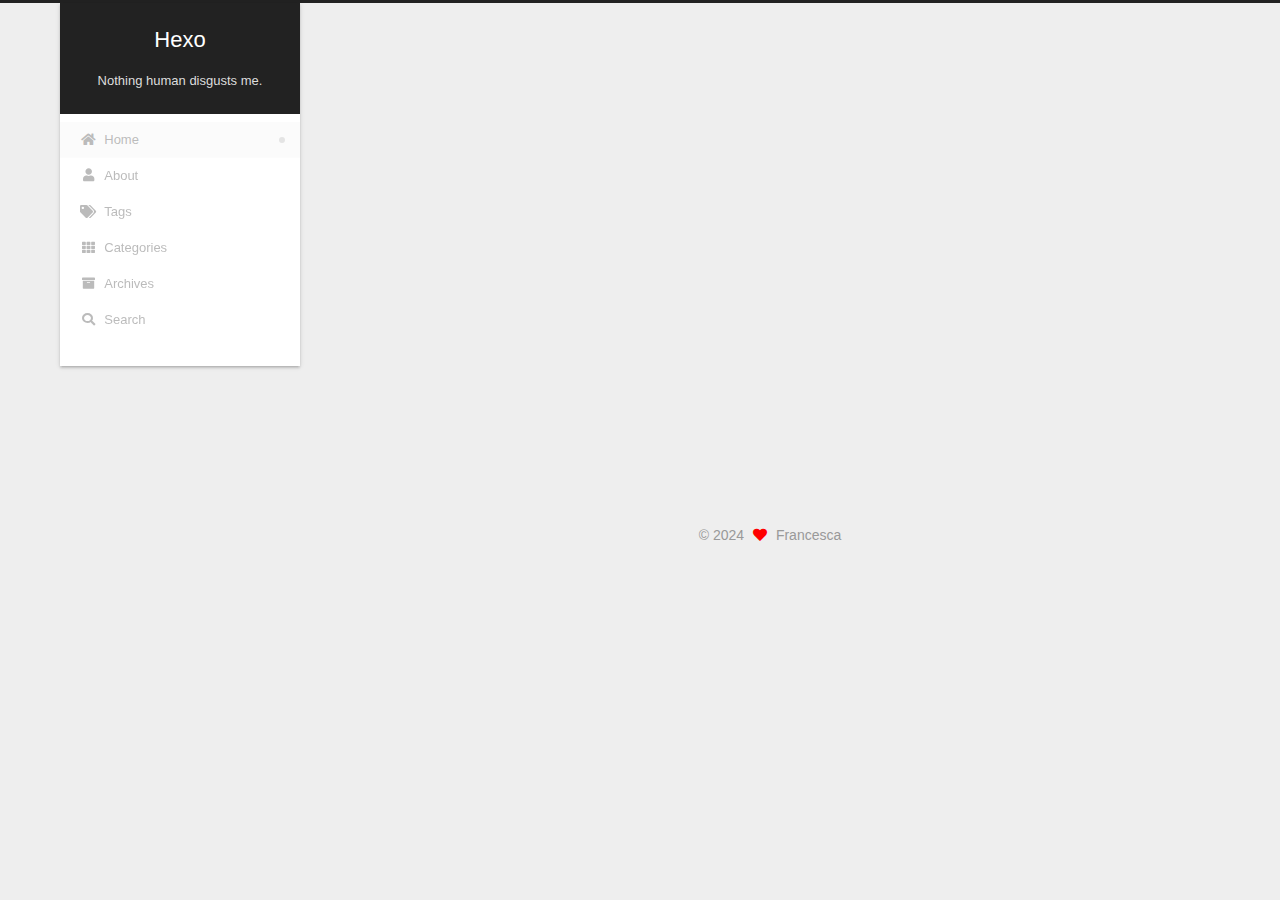
==== index.html @ a7787190 "Site updated: 2024-04-11 13:01:55" ====
<!DOCTYPE html>
<html lang="en">
<head>
  <meta charset="UTF-8">
<meta name="viewport" content="width=device-width, initial-scale=1, maximum-scale=2">
<meta name="theme-color" content="#222">
<meta name="generator" content="Hexo 7.1.1">
  <link rel="apple-touch-icon" sizes="180x180" href="/images/apple-touch-icon-next.png">
  <link rel="icon" type="image/png" sizes="32x32" href="/images/favicon-32x32-next.png">
  <link rel="icon" type="image/png" sizes="16x16" href="/images/favicon-16x16-next.png">
  <link rel="mask-icon" href="/images/logo.svg" color="#222">

<link rel="stylesheet" href="/css/main.css">


<link rel="stylesheet" href="/lib/font-awesome/css/all.min.css">

<script id="hexo-configurations">
    var NexT = window.NexT || {};
    var CONFIG = {"hostname":"example.com","root":"/","scheme":"Gemini","version":"7.8.0","exturl":false,"sidebar":{"position":"left","display":"post","padding":18,"offset":12,"onmobile":false},"copycode":{"enable":false,"show_result":false,"style":null},"back2top":{"enable":true,"sidebar":false,"scrollpercent":false},"bookmark":{"enable":false,"color":"#222","save":"auto"},"fancybox":false,"mediumzoom":false,"lazyload":false,"pangu":false,"comments":{"style":"tabs","active":null,"storage":true,"lazyload":false,"nav":null},"algolia":{"hits":{"per_page":10},"labels":{"input_placeholder":"Search for Posts","hits_empty":"We didn't find any results for the search: ${query}","hits_stats":"${hits} results found in ${time} ms"}},"localsearch":{"enable":true,"trigger":"auto","top_n_per_article":1,"unescape":false,"preload":false},"motion":{"enable":true,"async":false,"transition":{"post_block":"fadeIn","post_header":"slideDownIn","post_body":"slideDownIn","coll_header":"slideLeftIn","sidebar":"slideUpIn"}},"path":"search.xml"};
  </script>

  <meta property="og:type" content="website">
<meta property="og:title" content="Hexo">
<meta property="og:url" content="http://example.com/index.html">
<meta property="og:site_name" content="Hexo">
<meta property="og:locale" content="en_US">
<meta property="article:author" content="Francesca">
<meta name="twitter:card" content="summary">

<link rel="canonical" href="http://example.com/">


<script id="page-configurations">
  // https://hexo.io/docs/variables.html
  CONFIG.page = {
    sidebar: "",
    isHome : true,
    isPost : false,
    lang   : 'en'
  };
</script>

  <title>Hexo</title>
  






  <noscript>
  <style>
  .use-motion .brand,
  .use-motion .menu-item,
  .sidebar-inner,
  .use-motion .post-block,
  .use-motion .pagination,
  .use-motion .comments,
  .use-motion .post-header,
  .use-motion .post-body,
  .use-motion .collection-header { opacity: initial; }

  .use-motion .site-title,
  .use-motion .site-subtitle {
    opacity: initial;
    top: initial;
  }

  .use-motion .logo-line-before i { left: initial; }
  .use-motion .logo-line-after i { right: initial; }
  </style>
</noscript>

</head>

<body itemscope itemtype="http://schema.org/WebPage">
  <div class="container use-motion">
    <div class="headband"></div>

    <header class="header" itemscope itemtype="http://schema.org/WPHeader">
      <div class="header-inner"><div class="site-brand-container">
  <div class="site-nav-toggle">
    <div class="toggle" aria-label="Toggle navigation bar">
      <span class="toggle-line toggle-line-first"></span>
      <span class="toggle-line toggle-line-middle"></span>
      <span class="toggle-line toggle-line-last"></span>
    </div>
  </div>

  <div class="site-meta">

    <a href="/" class="brand" rel="start">
      <span class="logo-line-before"><i></i></span>
      <h1 class="site-title">Hexo</h1>
      <span class="logo-line-after"><i></i></span>
    </a>
      <p class="site-subtitle" itemprop="description">Nothing human disgusts me.</p>
  </div>

  <div class="site-nav-right">
    <div class="toggle popup-trigger">
        <i class="fa fa-search fa-fw fa-lg"></i>
    </div>
  </div>
</div>




<nav class="site-nav">
  <ul id="menu" class="main-menu menu">
        <li class="menu-item menu-item-home">

    <a href="/" rel="section"><i class="fa fa-home fa-fw"></i>Home</a>

  </li>
        <li class="menu-item menu-item-about">

    <a href="/about/" rel="section"><i class="fa fa-user fa-fw"></i>About</a>

  </li>
        <li class="menu-item menu-item-tags">

    <a href="/tags/" rel="section"><i class="fa fa-tags fa-fw"></i>Tags</a>

  </li>
        <li class="menu-item menu-item-categories">

    <a href="/categories/" rel="section"><i class="fa fa-th fa-fw"></i>Categories</a>

  </li>
        <li class="menu-item menu-item-archives">

    <a href="/archives/" rel="section"><i class="fa fa-archive fa-fw"></i>Archives</a>

  </li>
      <li class="menu-item menu-item-search">
        <a role="button" class="popup-trigger"><i class="fa fa-search fa-fw"></i>Search
        </a>
      </li>
  </ul>
</nav>



  <div class="search-pop-overlay">
    <div class="popup search-popup">
        <div class="search-header">
  <span class="search-icon">
    <i class="fa fa-search"></i>
  </span>
  <div class="search-input-container">
    <input autocomplete="off" autocapitalize="off"
           placeholder="Searching..." spellcheck="false"
           type="search" class="search-input">
  </div>
  <span class="popup-btn-close">
    <i class="fa fa-times-circle"></i>
  </span>
</div>
<div id="search-result">
  <div id="no-result">
    <i class="fa fa-spinner fa-pulse fa-5x fa-fw"></i>
  </div>
</div>

    </div>
  </div>

</div>
    </header>

    
  <div class="back-to-top">
    <i class="fa fa-arrow-up"></i>
    <span>0%</span>
  </div>


    <main class="main">
      <div class="main-inner">
        <div class="content-wrap">
          

          <div class="content index posts-expand">
            
      
  
  
  <article itemscope itemtype="http://schema.org/Article" class="post-block" lang="en">
    <link itemprop="mainEntityOfPage" href="http://example.com/2024/04/11/Hello-World/">

    <span hidden itemprop="author" itemscope itemtype="http://schema.org/Person">
      <meta itemprop="image" content="/images/avatar.gif">
      <meta itemprop="name" content="Francesca">
      <meta itemprop="description" content="">
    </span>

    <span hidden itemprop="publisher" itemscope itemtype="http://schema.org/Organization">
      <meta itemprop="name" content="Hexo">
    </span>
      <header class="post-header">
        <h2 class="post-title" itemprop="name headline">
          
            <a href="/2024/04/11/Hello-World/" class="post-title-link" itemprop="url">Hello World</a>
        </h2>

        <div class="post-meta">
            <span class="post-meta-item">
              <span class="post-meta-item-icon">
                <i class="far fa-calendar"></i>
              </span>
              <span class="post-meta-item-text">Posted on</span>

              <time title="Created: 2024-04-11 12:08:26" itemprop="dateCreated datePublished" datetime="2024-04-11T12:08:26+08:00">2024-04-11</time>
            </span>

          

        </div>
      </header>

    
    
    
    <div class="post-body" itemprop="articleBody">

      
          <p>This is my first blog.</p>

      
    </div>

    
    
    
      <footer class="post-footer">
        <div class="post-eof"></div>
      </footer>
  </article>
  
  
  


  



          </div>
          

<script>
  window.addEventListener('tabs:register', () => {
    let { activeClass } = CONFIG.comments;
    if (CONFIG.comments.storage) {
      activeClass = localStorage.getItem('comments_active') || activeClass;
    }
    if (activeClass) {
      let activeTab = document.querySelector(`a[href="#comment-${activeClass}"]`);
      if (activeTab) {
        activeTab.click();
      }
    }
  });
  if (CONFIG.comments.storage) {
    window.addEventListener('tabs:click', event => {
      if (!event.target.matches('.tabs-comment .tab-content .tab-pane')) return;
      let commentClass = event.target.classList[1];
      localStorage.setItem('comments_active', commentClass);
    });
  }
</script>

        </div>
          
  
  <div class="toggle sidebar-toggle">
    <span class="toggle-line toggle-line-first"></span>
    <span class="toggle-line toggle-line-middle"></span>
    <span class="toggle-line toggle-line-last"></span>
  </div>

  <aside class="sidebar">
    <div class="sidebar-inner">

      <ul class="sidebar-nav motion-element">
        <li class="sidebar-nav-toc">
          Table of Contents
        </li>
        <li class="sidebar-nav-overview">
          Overview
        </li>
      </ul>

      <!--noindex-->
      <div class="post-toc-wrap sidebar-panel">
      </div>
      <!--/noindex-->

      <div class="site-overview-wrap sidebar-panel">
        <div class="site-author motion-element" itemprop="author" itemscope itemtype="http://schema.org/Person">
  <p class="site-author-name" itemprop="name">Francesca</p>
  <div class="site-description" itemprop="description"></div>
</div>
<div class="site-state-wrap motion-element">
  <nav class="site-state">
      <div class="site-state-item site-state-posts">
          <a href="/archives/">
        
          <span class="site-state-item-count">1</span>
          <span class="site-state-item-name">posts</span>
        </a>
      </div>
  </nav>
</div>



      </div>

    </div>
  </aside>
  <div id="sidebar-dimmer"></div>


      </div>
    </main>

    <footer class="footer">
      <div class="footer-inner">
        

        

<div class="copyright">
  
  &copy; 
  <span itemprop="copyrightYear">2024</span>
  <span class="with-love">
    <i class="fa fa-heart"></i>
  </span>
  <span class="author" itemprop="copyrightHolder">Francesca</span>
</div>

        
<div class="busuanzi-count">
  <script async src="https://busuanzi.ibruce.info/busuanzi/2.3/busuanzi.pure.mini.js"></script>
</div>








      </div>
    </footer>
  </div>

  
  <script src="/lib/anime.min.js"></script>
  <script src="/lib/velocity/velocity.min.js"></script>
  <script src="/lib/velocity/velocity.ui.min.js"></script>

<script src="/js/utils.js"></script>

<script src="/js/motion.js"></script>


<script src="/js/schemes/pisces.js"></script>


<script src="/js/next-boot.js"></script>




  




  
<script src="/js/local-search.js"></script>













  

  

</body>
</html>
---- css/main.css ----
:root {
  --body-bg-color: #eee;
  --content-bg-color: #fff;
  --card-bg-color: #f5f5f5;
  --text-color: #555;
  --blockquote-color: #666;
  --link-color: #555;
  --link-hover-color: #222;
  --brand-color: #fff;
  --brand-hover-color: #fff;
  --table-row-odd-bg-color: #f9f9f9;
  --table-row-hover-bg-color: #f5f5f5;
  --menu-item-bg-color: #f5f5f5;
  --btn-default-bg: #fff;
  --btn-default-color: #555;
  --btn-default-border-color: #555;
  --btn-default-hover-bg: #222;
  --btn-default-hover-color: #fff;
  --btn-default-hover-border-color: #222;
}
html {
  line-height: 1.15; /* 1 */
  -webkit-text-size-adjust: 100%; /* 2 */
}
body {
  margin: 0;
}
main {
  display: block;
}
h1 {
  font-size: 2em;
  margin: 0.67em 0;
}
hr {
  box-sizing: content-box; /* 1 */
  height: 0; /* 1 */
  overflow: visible; /* 2 */
}
pre {
  font-family: monospace, monospace; /* 1 */
  font-size: 1em; /* 2 */
}
a {
  background: transparent;
}
abbr[title] {
  border-bottom: none; /* 1 */
  text-decoration: underline; /* 2 */
  text-decoration: underline dotted; /* 2 */
}
b,
strong {
  font-weight: bolder;
}
code,
kbd,
samp {
  font-family: monospace, monospace; /* 1 */
  font-size: 1em; /* 2 */
}
small {
  font-size: 80%;
}
sub,
sup {
  font-size: 75%;
  line-height: 0;
  position: relative;
  vertical-align: baseline;
}
sub {
  bottom: -0.25em;
}
sup {
  top: -0.5em;
}
img {
  border-style: none;
}
button,
input,
optgroup,
select,
textarea {
  font-family: inherit; /* 1 */
  font-size: 100%; /* 1 */
  line-height: 1.15; /* 1 */
  margin: 0; /* 2 */
}
button,
input {
/* 1 */
  overflow: visible;
}
button,
select {
/* 1 */
  text-transform: none;
}
button,
[type='button'],
[type='reset'],
[type='submit'] {
  -webkit-appearance: button;
}
button::-moz-focus-inner,
[type='button']::-moz-focus-inner,
[type='reset']::-moz-focus-inner,
[type='submit']::-moz-focus-inner {
  border-style: none;
  padding: 0;
}
button:-moz-focusring,
[type='button']:-moz-focusring,
[type='reset']:-moz-focusring,
[type='submit']:-moz-focusring {
  outline: 1px dotted ButtonText;
}
fieldset {
  padding: 0.35em 0.75em 0.625em;
}
legend {
  box-sizing: border-box; /* 1 */
  color: inherit; /* 2 */
  display: table; /* 1 */
  max-width: 100%; /* 1 */
  padding: 0; /* 3 */
  white-space: normal; /* 1 */
}
progress {
  vertical-align: baseline;
}
textarea {
  overflow: auto;
}
[type='checkbox'],
[type='radio'] {
  box-sizing: border-box; /* 1 */
  padding: 0; /* 2 */
}
[type='number']::-webkit-inner-spin-button,
[type='number']::-webkit-outer-spin-button {
  height: auto;
}
[type='search'] {
  outline-offset: -2px; /* 2 */
  -webkit-appearance: textfield; /* 1 */
}
[type='search']::-webkit-search-decoration {
  -webkit-appearance: none;
}
::-webkit-file-upload-button {
  font: inherit; /* 2 */
  -webkit-appearance: button; /* 1 */
}
details {
  display: block;
}
summary {
  display: list-item;
}
template {
  display: none;
}
[hidden] {
  display: none;
}
::selection {
  background: #262a30;
  color: #eee;
}
html,
body {
  height: 100%;
}
body {
  background: var(--body-bg-color);
  color: var(--text-color);
  font-family: 'Lato', "PingFang SC", "Microsoft YaHei", sans-serif;
  font-size: 1em;
  line-height: 2;
}
@media (max-width: 991px) {
  body {
    padding-left: 0 !important;
    padding-right: 0 !important;
  }
}
h1,
h2,
h3,
h4,
h5,
h6 {
  font-family: 'Lato', "PingFang SC", "Microsoft YaHei", sans-serif;
  font-weight: bold;
  line-height: 1.5;
  margin: 20px 0 15px;
}
h1 {
  font-size: 1.5em;
}
h2 {
  font-size: 1.375em;
}
h3 {
  font-size: 1.25em;
}
h4 {
  font-size: 1.125em;
}
h5 {
  font-size: 1em;
}
h6 {
  font-size: 0.875em;
}
p {
  margin: 0 0 20px 0;
}
a,
span.exturl {
  border-bottom: 1px solid #999;
  color: var(--link-color);
  outline: 0;
  text-decoration: none;
  overflow-wrap: break-word;
  word-wrap: break-word;
  cursor: pointer;
}
a:hover,
span.exturl:hover {
  border-bottom-color: var(--link-hover-color);
  color: var(--link-hover-color);
}
iframe,
img,
video {
  display: block;
  margin-left: auto;
  margin-right: auto;
  max-width: 100%;
}
hr {
  background-image: repeating-linear-gradient(-45deg, #ddd, #ddd 4px, transparent 4px, transparent 8px);
  border: 0;
  height: 3px;
  margin: 40px 0;
}
blockquote {
  border-left: 4px solid #ddd;
  color: var(--blockquote-color);
  margin: 0;
  padding: 0 15px;
}
blockquote cite::before {
  content: '-';
  padding: 0 5px;
}
dt {
  font-weight: bold;
}
dd {
  margin: 0;
  padding: 0;
}
kbd {
  background-color: #f5f5f5;
  background-image: linear-gradient(#eee, #fff, #eee);
  border: 1px solid #ccc;
  border-radius: 0.2em;
  box-shadow: 0.1em 0.1em 0.2em rgba(0,0,0,0.1);
  color: #555;
  font-family: inherit;
  padding: 0.1em 0.3em;
  white-space: nowrap;
}
.table-container {
  overflow: auto;
}
table {
  border-collapse: collapse;
  border-spacing: 0;
  font-size: 0.875em;
  margin: 0 0 20px 0;
  width: 100%;
}
tbody tr:nth-of-type(odd) {
  background: var(--table-row-odd-bg-color);
}
tbody tr:hover {
  background: var(--table-row-hover-bg-color);
}
caption,
th,
td {
  font-weight: normal;
  padding: 8px;
  vertical-align: middle;
}
th,
td {
  border: 1px solid #ddd;
  border-bottom: 3px solid #ddd;
}
th {
  font-weight: 700;
  padding-bottom: 10px;
}
td {
  border-bottom-width: 1px;
}
.btn {
  background: var(--btn-default-bg);
  border: 2px solid var(--btn-default-border-color);
  border-radius: 2px;
  color: var(--btn-default-color);
  display: inline-block;
  font-size: 0.875em;
  line-height: 2;
  padding: 0 20px;
  text-decoration: none;
  transition-property: background-color;
  transition-delay: 0s;
  transition-duration: 0.2s;
  transition-timing-function: ease-in-out;
}
.btn:hover {
  background: var(--btn-default-hover-bg);
  border-color: var(--btn-default-hover-border-color);
  color: var(--btn-default-hover-color);
}
.btn + .btn {
  margin: 0 0 8px 8px;
}
.btn .fa-fw {
  text-align: left;
  width: 1.285714285714286em;
}
.toggle {
  line-height: 0;
}
.toggle .toggle-line {
  background: #fff;
  display: inline-block;
  height: 2px;
  left: 0;
  position: relative;
  top: 0;
  transition: all 0.4s;
  vertical-align: top;
  width: 100%;
}
.toggle .toggle-line:not(:first-child) {
  margin-top: 3px;
}
.toggle.toggle-arrow .toggle-line-first {
  left: 50%;
  top: 2px;
  transform: rotate(45deg);
  width: 50%;
}
.toggle.toggle-arrow .toggle-line-middle {
  left: 2px;
  width: 90%;
}
.toggle.toggle-arrow .toggle-line-last {
  left: 50%;
  top: -2px;
  transform: rotate(-45deg);
  width: 50%;
}
.toggle.toggle-close .toggle-line-first {
  transform: rotate(-45deg);
  top: 5px;
}
.toggle.toggle-close .toggle-line-middle {
  opacity: 0;
}
.toggle.toggle-close .toggle-line-last {
  transform: rotate(45deg);
  top: -5px;
}
.highlight,
pre {
  background: #f7f7f7;
  color: #4d4d4c;
  line-height: 1.6;
  margin: 0 auto 20px;
}
pre,
code {
  font-family: consolas, Menlo, monospace, "PingFang SC", "Microsoft YaHei";
}
code {
  background: #eee;
  border-radius: 3px;
  color: #555;
  padding: 2px 4px;
  overflow-wrap: break-word;
  word-wrap: break-word;
}
.highlight *::selection {
  background: #d6d6d6;
}
.highlight pre {
  border: 0;
  margin: 0;
  padding: 10px 0;
}
.highlight table {
  border: 0;
  margin: 0;
  width: auto;
}
.highlight td {
  border: 0;
  padding: 0;
}
.highlight figcaption {
  background: #eff2f3;
  color: #4d4d4c;
  display: flex;
  font-size: 0.875em;
  justify-content: space-between;
  line-height: 1.2;
  padding: 0.5em;
}
.highlight figcaption a {
  color: #4d4d4c;
}
.highlight figcaption a:hover {
  border-bottom-color: #4d4d4c;
}
.highlight .gutter {
  -moz-user-select: none;
  -ms-user-select: none;
  -webkit-user-select: none;
  user-select: none;
}
.highlight .gutter pre {
  background: #eff2f3;
  color: #869194;
  padding-left: 10px;
  padding-right: 10px;
  text-align: right;
}
.highlight .code pre {
  background: #f7f7f7;
  padding-left: 10px;
  width: 100%;
}
.gist table {
  width: auto;
}
.gist table td {
  border: 0;
}
pre {
  overflow: auto;
  padding: 10px;
}
pre code {
  background: none;
  color: #4d4d4c;
  font-size: 0.875em;
  padding: 0;
  text-shadow: none;
}
pre .deletion {
  background: #fdd;
}
pre .addition {
  background: #dfd;
}
pre .meta {
  color: #eab700;
  -moz-user-select: none;
  -ms-user-select: none;
  -webkit-user-select: none;
  user-select: none;
}
pre .comment {
  color: #8e908c;
}
pre .variable,
pre .attribute,
pre .tag,
pre .name,
pre .regexp,
pre .ruby .constant,
pre .xml .tag .title,
pre .xml .pi,
pre .xml .doctype,
pre .html .doctype,
pre .css .id,
pre .css .class,
pre .css .pseudo {
  color: #c82829;
}
pre .number,
pre .preprocessor,
pre .built_in,
pre .builtin-name,
pre .literal,
pre .params,
pre .constant,
pre .command {
  color: #f5871f;
}
pre .ruby .class .title,
pre .css .rules .attribute,
pre .string,
pre .symbol,
pre .value,
pre .inheritance,
pre .header,
pre .ruby .symbol,
pre .xml .cdata,
pre .special,
pre .formula {
  color: #718c00;
}
pre .title,
pre .css .hexcolor {
  color: #3e999f;
}
pre .function,
pre .python .decorator,
pre .python .title,
pre .ruby .function .title,
pre .ruby .title .keyword,
pre .perl .sub,
pre .javascript .title,
pre .coffeescript .title {
  color: #4271ae;
}
pre .keyword,
pre .javascript .function {
  color: #8959a8;
}
.blockquote-center {
  border-left: none;
  margin: 40px 0;
  padding: 0;
  position: relative;
  text-align: center;
}
.blockquote-center .fa {
  display: block;
  opacity: 0.6;
  position: absolute;
  width: 100%;
}
.blockquote-center .fa-quote-left {
  border-top: 1px solid #ccc;
  text-align: left;
  top: -20px;
}
.blockquote-center .fa-quote-right {
  border-bottom: 1px solid #ccc;
  text-align: right;
  bottom: -20px;
}
.blockquote-center p,
.blockquote-center div {
  text-align: center;
}
.post-body .group-picture img {
  margin: 0 auto;
  padding: 0 3px;
}
.group-picture-row {
  margin-bottom: 6px;
  overflow: hidden;
}
.group-picture-column {
  float: left;
  margin-bottom: 10px;
}
.post-body .label {
  color: #555;
  display: inline;
  padding: 0 2px;
}
.post-body .label.default {
  background: #f0f0f0;
}
.post-body .label.primary {
  background: #efe6f7;
}
.post-body .label.info {
  background: #e5f2f8;
}
.post-body .label.success {
  background: #e7f4e9;
}
.post-body .label.warning {
  background: #fcf6e1;
}
.post-body .label.danger {
  background: #fae8eb;
}
.post-body .tabs {
  margin-bottom: 20px;
}
.post-body .tabs,
.tabs-comment {
  display: block;
  padding-top: 10px;
  position: relative;
}
.post-body .tabs ul.nav-tabs,
.tabs-comment ul.nav-tabs {
  display: flex;
  flex-wrap: wrap;
  margin: 0;
  margin-bottom: -1px;
  padding: 0;
}
@media (max-width: 413px) {
  .post-body .tabs ul.nav-tabs,
  .tabs-comment ul.nav-tabs {
    display: block;
    margin-bottom: 5px;
  }
}
.post-body .tabs ul.nav-tabs li.tab,
.tabs-comment ul.nav-tabs li.tab {
  border-bottom: 1px solid #ddd;
  border-left: 1px solid transparent;
  border-right: 1px solid transparent;
  border-top: 3px solid transparent;
  flex-grow: 1;
  list-style-type: none;
  border-radius: 0 0 0 0;
}
@media (max-width: 413px) {
  .post-body .tabs ul.nav-tabs li.tab,
  .tabs-comment ul.nav-tabs li.tab {
    border-bottom: 1px solid transparent;
    border-left: 3px solid transparent;
    border-right: 1px solid transparent;
    border-top: 1px solid transparent;
  }
}
@media (max-width: 413px) {
  .post-body .tabs ul.nav-tabs li.tab,
  .tabs-comment ul.nav-tabs li.tab {
    border-radius: 0;
  }
}
.post-body .tabs ul.nav-tabs li.tab a,
.tabs-comment ul.nav-tabs li.tab a {
  border-bottom: initial;
  display: block;
  line-height: 1.8;
  outline: 0;
  padding: 0.25em 0.75em;
  text-align: center;
  transition-delay: 0s;
  transition-duration: 0.2s;
  transition-timing-function: ease-out;
}
.post-body .tabs ul.nav-tabs li.tab a i,
.tabs-comment ul.nav-tabs li.tab a i {
  width: 1.285714285714286em;
}
.post-body .tabs ul.nav-tabs li.tab.active,
.tabs-comment ul.nav-tabs li.tab.active {
  border-bottom: 1px solid transparent;
  border-left: 1px solid #ddd;
  border-right: 1px solid #ddd;
  border-top: 3px solid #fc6423;
}
@media (max-width: 413px) {
  .post-body .tabs ul.nav-tabs li.tab.active,
  .tabs-comment ul.nav-tabs li.tab.active {
    border-bottom: 1px solid #ddd;
    border-left: 3px solid #fc6423;
    border-right: 1px solid #ddd;
    border-top: 1px solid #ddd;
  }
}
.post-body .tabs ul.nav-tabs li.tab.active a,
.tabs-comment ul.nav-tabs li.tab.active a {
  color: var(--link-color);
  cursor: default;
}
.post-body .tabs .tab-content .tab-pane,
.tabs-comment .tab-content .tab-pane {
  border: 1px solid #ddd;
  border-top: 0;
  padding: 20px 20px 0 20px;
  border-radius: 0;
}
.post-body .tabs .tab-content .tab-pane:not(.active),
.tabs-comment .tab-content .tab-pane:not(.active) {
  display: none;
}
.post-body .tabs .tab-content .tab-pane.active,
.tabs-comment .tab-content .tab-pane.active {
  display: block;
}
.post-body .tabs .tab-content .tab-pane.active:nth-of-type(1),
.tabs-comment .tab-content .tab-pane.active:nth-of-type(1) {
  border-radius: 0 0 0 0;
}
@media (max-width: 413px) {
  .post-body .tabs .tab-content .tab-pane.active:nth-of-type(1),
  .tabs-comment .tab-content .tab-pane.active:nth-of-type(1) {
    border-radius: 0;
  }
}
.post-body .note {
  border-radius: 3px;
  margin-bottom: 20px;
  padding: 1em;
  position: relative;
  border: 1px solid #eee;
  border-left-width: 5px;
}
.post-body .note h2,
.post-body .note h3,
.post-body .note h4,
.post-body .note h5,
.post-body .note h6 {
  margin-top: 0;
  border-bottom: initial;
  margin-bottom: 0;
  padding-top: 0;
}
.post-body .note p:first-child,
.post-body .note ul:first-child,
.post-body .note ol:first-child,
.post-body .note table:first-child,
.post-body .note pre:first-child,
.post-body .note blockquote:first-child,
.post-body .note img:first-child {
  margin-top: 0;
}
.post-body .note p:last-child,
.post-body .note ul:last-child,
.post-body .note ol:last-child,
.post-body .note table:last-child,
.post-body .note pre:last-child,
.post-body .note blockquote:last-child,
.post-body .note img:last-child {
  margin-bottom: 0;
}
.post-body .note.default {
  border-left-color: #777;
}
.post-body .note.default h2,
.post-body .note.default h3,
.post-body .note.default h4,
.post-body .note.default h5,
.post-body .note.default h6 {
  color: #777;
}
.post-body .note.primary {
  border-left-color: #6f42c1;
}
.post-body .note.primary h2,
.post-body .note.primary h3,
.post-body .note.primary h4,
.post-body .note.primary h5,
.post-body .note.primary h6 {
  color: #6f42c1;
}
.post-body .note.info {
  border-left-color: #428bca;
}
.post-body .note.info h2,
.post-body .note.info h3,
.post-body .note.info h4,
.post-body .note.info h5,
.post-body .note.info h6 {
  color: #428bca;
}
.post-body .note.success {
  border-left-color: #5cb85c;
}
.post-body .note.success h2,
.post-body .note.success h3,
.post-body .note.success h4,
.post-body .note.success h5,
.post-body .note.success h6 {
  color: #5cb85c;
}
.post-body .note.warning {
  border-left-color: #f0ad4e;
}
.post-body .note.warning h2,
.post-body .note.warning h3,
.post-body .note.warning h4,
.post-body .note.warning h5,
.post-body .note.warning h6 {
  color: #f0ad4e;
}
.post-body .note.danger {
  border-left-color: #d9534f;
}
.post-body .note.danger h2,
.post-body .note.danger h3,
.post-body .note.danger h4,
.post-body .note.danger h5,
.post-body .note.danger h6 {
  color: #d9534f;
}
.pagination .prev,
.pagination .next,
.pagination .page-number,
.pagination .space {
  display: inline-block;
  margin: 0 10px;
  padding: 0 11px;
  position: relative;
  top: -1px;
}
@media (max-width: 767px) {
  .pagination .prev,
  .pagination .next,
  .pagination .page-number,
  .pagination .space {
    margin: 0 5px;
  }
}
.pagination {
  border-top: 1px solid #eee;
  margin: 120px 0 0;
  text-align: center;
}
.pagination .prev,
.pagination .next,
.pagination .page-number {
  border-bottom: 0;
  border-top: 1px solid #eee;
  transition-property: border-color;
  transition-delay: 0s;
  transition-duration: 0.2s;
  transition-timing-function: ease-in-out;
}
.pagination .prev:hover,
.pagination .next:hover,
.pagination .page-number:hover {
  border-top-color: #222;
}
.pagination .space {
  margin: 0;
  padding: 0;
}
.pagination .prev {
  margin-left: 0;
}
.pagination .next {
  margin-right: 0;
}
.pagination .page-number.current {
  background: #ccc;
  border-top-color: #ccc;
  color: #fff;
}
@media (max-width: 767px) {
  .pagination {
    border-top: none;
  }
  .pagination .prev,
  .pagination .next,
  .pagination .page-number {
    border-bottom: 1px solid #eee;
    border-top: 0;
    margin-bottom: 10px;
    padding: 0 10px;
  }
  .pagination .prev:hover,
  .pagination .next:hover,
  .pagination .page-number:hover {
    border-bottom-color: #222;
  }
}
.comments {
  margin-top: 60px;
  overflow: hidden;
}
.comment-button-group {
  display: flex;
  flex-wrap: wrap-reverse;
  justify-content: center;
  margin: 1em 0;
}
.comment-button-group .comment-button {
  margin: 0.1em 0.2em;
}
.comment-button-group .comment-button.active {
  background: var(--btn-default-hover-bg);
  border-color: var(--btn-default-hover-border-color);
  color: var(--btn-default-hover-color);
}
.comment-position {
  display: none;
}
.comment-position.active {
  display: block;
}
.tabs-comment {
  background: var(--content-bg-color);
  margin-top: 4em;
  padding-top: 0;
}
.tabs-comment .comments {
  border: 0;
  box-shadow: none;
  margin-top: 0;
  padding-top: 0;
}
.container {
  min-height: 100%;
  position: relative;
}
.main-inner {
  margin: 0 auto;
  width: calc(100% - 20px);
}
@media (min-width: 1200px) {
  .main-inner {
    width: 1160px;
  }
}
@media (min-width: 1600px) {
  .main-inner {
    width: 73%;
  }
}
@media (max-width: 767px) {
  .content-wrap {
    padding: 0 20px;
  }
}
.header {
  background: transparent;
}
.header-inner {
  margin: 0 auto;
  width: calc(100% - 20px);
}
@media (min-width: 1200px) {
  .header-inner {
    width: 1160px;
  }
}
@media (min-width: 1600px) {
  .header-inner {
    width: 73%;
  }
}
.site-brand-container {
  display: flex;
  flex-shrink: 0;
  padding: 0 10px;
}
.headband {
  background: #222;
  height: 3px;
}
.site-meta {
  flex-grow: 1;
  text-align: center;
}
@media (max-width: 767px) {
  .site-meta {
    text-align: center;
  }
}
.brand {
  border-bottom: none;
  color: var(--brand-color);
  display: inline-block;
  line-height: 1.375em;
  padding: 0 40px;
  position: relative;
}
.brand:hover {
  color: var(--brand-hover-color);
}
.site-title {
  font-family: 'Lato', "PingFang SC", "Microsoft YaHei", sans-serif;
  font-size: 1.375em;
  font-weight: normal;
  margin: 0;
}
.site-subtitle {
  color: #ddd;
  font-size: 0.8125em;
  margin: 10px 0;
}
.use-motion .brand {
  opacity: 0;
}
.use-motion .site-title,
.use-motion .site-subtitle,
.use-motion .custom-logo-image {
  opacity: 0;
  position: relative;
  top: -10px;
}
.site-nav-toggle,
.site-nav-right {
  display: none;
}
@media (max-width: 767px) {
  .site-nav-toggle,
  .site-nav-right {
    display: flex;
    flex-direction: column;
    justify-content: center;
  }
}
.site-nav-toggle .toggle,
.site-nav-right .toggle {
  color: var(--text-color);
  padding: 10px;
  width: 22px;
}
.site-nav-toggle .toggle .toggle-line,
.site-nav-right .toggle .toggle-line {
  background: var(--text-color);
  border-radius: 1px;
}
.site-nav {
  display: block;
}
@media (max-width: 767px) {
  .site-nav {
    clear: both;
    display: none;
  }
}
.site-nav.site-nav-on {
  display: block;
}
.menu {
  margin-top: 20px;
  padding-left: 0;
  text-align: center;
}
.menu-item {
  display: inline-block;
  list-style: none;
  margin: 0 10px;
}
@media (max-width: 767px) {
  .menu-item {
    display: block;
    margin-top: 10px;
  }
  .menu-item.menu-item-search {
    display: none;
  }
}
.menu-item a,
.menu-item span.exturl {
  border-bottom: 0;
  display: block;
  font-size: 0.8125em;
  transition-property: border-color;
  transition-delay: 0s;
  transition-duration: 0.2s;
  transition-timing-function: ease-in-out;
}
@media (hover: none) {
  .menu-item a:hover,
  .menu-item span.exturl:hover {
    border-bottom-color: transparent !important;
  }
}
.menu-item .fa,
.menu-item .fab,
.menu-item .far,
.menu-item .fas {
  margin-right: 8px;
}
.menu-item .badge {
  display: inline-block;
  font-weight: bold;
  line-height: 1;
  margin-left: 0.35em;
  margin-top: 0.35em;
  text-align: center;
  white-space: nowrap;
}
@media (max-width: 767px) {
  .menu-item .badge {
    float: right;
    margin-left: 0;
  }
}
.menu-item-active a,
.menu .menu-item a:hover,
.menu .menu-item span.exturl:hover {
  background: var(--menu-item-bg-color);
}
.use-motion .menu-item {
  opacity: 0;
}
.sidebar {
  background: #222;
  bottom: 0;
  box-shadow: inset 0 2px 6px #000;
  position: fixed;
  top: 0;
}
@media (max-width: 991px) {
  .sidebar {
    display: none;
  }
}
.sidebar-inner {
  color: #999;
  padding: 18px 10px;
  text-align: center;
}
.cc-license {
  margin-top: 10px;
  text-align: center;
}
.cc-license .cc-opacity {
  border-bottom: none;
  opacity: 0.7;
}
.cc-license .cc-opacity:hover {
  opacity: 0.9;
}
.cc-license img {
  display: inline-block;
}
.site-author-image {
  border: 1px solid #eee;
  display: block;
  margin: 0 auto;
  max-width: 120px;
  padding: 2px;
}
.site-author-name {
  color: var(--text-color);
  font-weight: 600;
  margin: 0;
  text-align: center;
}
.site-description {
  color: #999;
  font-size: 0.8125em;
  margin-top: 0;
  text-align: center;
}
.links-of-author {
  margin-top: 15px;
}
.links-of-author a,
.links-of-author span.exturl {
  border-bottom-color: #555;
  display: inline-block;
  font-size: 0.8125em;
  margin-bottom: 10px;
  margin-right: 10px;
  vertical-align: middle;
}
.links-of-author a::before,
.links-of-author span.exturl::before {
  background: #1d8fff;
  border-radius: 50%;
  content: ' ';
  display: inline-block;
  height: 4px;
  margin-right: 3px;
  vertical-align: middle;
  width: 4px;
}
.sidebar-button {
  margin-top: 15px;
}
.sidebar-button a {
  border: 1px solid #fc6423;
  border-radius: 4px;
  color: #fc6423;
  display: inline-block;
  padding: 0 15px;
}
.sidebar-button a .fa,
.sidebar-button a .fab,
.sidebar-button a .far,
.sidebar-button a .fas {
  margin-right: 5px;
}
.sidebar-button a:hover {
  background: #fc6423;
  border: 1px solid #fc6423;
  color: #fff;
}
.sidebar-button a:hover .fa,
.sidebar-button a:hover .fab,
.sidebar-button a:hover .far,
.sidebar-button a:hover .fas {
  color: #fff;
}
.links-of-blogroll {
  font-size: 0.8125em;
  margin-top: 10px;
}
.links-of-blogroll-title {
  font-size: 0.875em;
  font-weight: 600;
  margin-top: 0;
}
.links-of-blogroll-list {
  list-style: none;
  margin: 0;
  padding: 0;
}
#sidebar-dimmer {
  display: none;
}
@media (max-width: 767px) {
  #sidebar-dimmer {
    background: #000;
    display: block;
    height: 100%;
    left: 100%;
    opacity: 0;
    position: fixed;
    top: 0;
    width: 100%;
    z-index: 1100;
  }
  .sidebar-active + #sidebar-dimmer {
    opacity: 0.7;
    transform: translateX(-100%);
    transition: opacity 0.5s;
  }
}
.sidebar-nav {
  margin: 0;
  padding-bottom: 20px;
  padding-left: 0;
}
.sidebar-nav li {
  border-bottom: 1px solid transparent;
  color: var(--text-color);
  cursor: pointer;
  display: inline-block;
  font-size: 0.875em;
}
.sidebar-nav li.sidebar-nav-overview {
  margin-left: 10px;
}
.sidebar-nav li:hover {
  color: #fc6423;
}
.sidebar-nav .sidebar-nav-active {
  border-bottom-color: #fc6423;
  color: #fc6423;
}
.sidebar-nav .sidebar-nav-active:hover {
  color: #fc6423;
}
.sidebar-panel {
  display: none;
  overflow-x: hidden;
  overflow-y: auto;
}
.sidebar-panel-active {
  display: block;
}
.sidebar-toggle {
  background: #222;
  bottom: 45px;
  cursor: pointer;
  height: 14px;
  left: 30px;
  padding: 5px;
  position: fixed;
  width: 14px;
  z-index: 1300;
}
@media (max-width: 991px) {
  .sidebar-toggle {
    left: 20px;
    opacity: 0.8;
    display: none;
  }
}
.sidebar-toggle:hover .toggle-line {
  background: #fc6423;
}
.post-toc {
  font-size: 0.875em;
}
.post-toc ol {
  list-style: none;
  margin: 0;
  padding: 0 2px 5px 10px;
  text-align: left;
}
.post-toc ol > ol {
  padding-left: 0;
}
.post-toc ol a {
  transition-property: all;
  transition-delay: 0s;
  transition-duration: 0.2s;
  transition-timing-function: ease-in-out;
}
.post-toc .nav-item {
  line-height: 1.8;
  overflow: hidden;
  text-overflow: ellipsis;
  white-space: nowrap;
}
.post-toc .nav .nav-child {
  display: none;
}
.post-toc .nav .active > .nav-child {
  display: block;
}
.post-toc .nav .active-current > .nav-child {
  display: block;
}
.post-toc .nav .active-current > .nav-child > .nav-item {
  display: block;
}
.post-toc .nav .active > a {
  border-bottom-color: #fc6423;
  color: #fc6423;
}
.post-toc .nav .active-current > a {
  color: #fc6423;
}
.post-toc .nav .active-current > a:hover {
  color: #fc6423;
}
.site-state {
  display: flex;
  justify-content: center;
  line-height: 1.4;
  margin-top: 10px;
  overflow: hidden;
  text-align: center;
  white-space: nowrap;
}
.site-state-item {
  padding: 0 15px;
}
.site-state-item:not(:first-child) {
  border-left: 1px solid #eee;
}
.site-state-item a {
  border-bottom: none;
}
.site-state-item-count {
  display: block;
  font-size: 1em;
  font-weight: 600;
  text-align: center;
}
.site-state-item-name {
  color: #999;
  font-size: 0.8125em;
}
.footer {
  color: #999;
  font-size: 0.875em;
  padding: 20px 0;
}
.footer.footer-fixed {
  bottom: 0;
  left: 0;
  position: absolute;
  right: 0;
}
.footer-inner {
  box-sizing: border-box;
  margin: 0 auto;
  text-align: center;
  width: calc(100% - 20px);
}
@media (min-width: 1200px) {
  .footer-inner {
    width: 1160px;
  }
}
@media (min-width: 1600px) {
  .footer-inner {
    width: 73%;
  }
}
.languages {
  display: inline-block;
  font-size: 1.125em;
  position: relative;
}
.languages .lang-select-label span {
  margin: 0 0.5em;
}
.languages .lang-select {
  height: 100%;
  left: 0;
  opacity: 0;
  position: absolute;
  top: 0;
  width: 100%;
}
.with-love {
  color: #ff0000;
  display: inline-block;
  margin: 0 5px;
}
.powered-by,
.theme-info {
  display: inline-block;
}
@-moz-keyframes iconAnimate {
  0%, 100% {
    transform: scale(1);
  }
  10%, 30% {
    transform: scale(0.9);
  }
  20%, 40%, 60%, 80% {
    transform: scale(1.1);
  }
  50%, 70% {
    transform: scale(1.1);
  }
}
@-webkit-keyframes iconAnimate {
  0%, 100% {
    transform: scale(1);
  }
  10%, 30% {
    transform: scale(0.9);
  }
  20%, 40%, 60%, 80% {
    transform: scale(1.1);
  }
  50%, 70% {
    transform: scale(1.1);
  }
}
@-o-keyframes iconAnimate {
  0%, 100% {
    transform: scale(1);
  }
  10%, 30% {
    transform: scale(0.9);
  }
  20%, 40%, 60%, 80% {
    transform: scale(1.1);
  }
  50%, 70% {
    transform: scale(1.1);
  }
}
@keyframes iconAnimate {
  0%, 100% {
    transform: scale(1);
  }
  10%, 30% {
    transform: scale(0.9);
  }
  20%, 40%, 60%, 80% {
    transform: scale(1.1);
  }
  50%, 70% {
    transform: scale(1.1);
  }
}
.back-to-top {
  font-size: 12px;
  text-align: center;
  transition-delay: 0s;
  transition-duration: 0.2s;
  transition-timing-function: ease-in-out;
}
.back-to-top {
  background: #222;
  bottom: -100px;
  box-sizing: border-box;
  color: #fff;
  cursor: pointer;
  left: 30px;
  opacity: 0.6;
  padding: 0 6px;
  position: fixed;
  transition-property: bottom;
  z-index: 1300;
  width: 24px;
}
.back-to-top span {
  display: none;
}
.back-to-top:hover {
  color: #fc6423;
}
.back-to-top.back-to-top-on {
  bottom: 30px;
}
@media (max-width: 991px) {
  .back-to-top {
    left: 20px;
    opacity: 0.8;
  }
}
.post-body {
  font-family: 'Lato', "PingFang SC", "Microsoft YaHei", sans-serif;
  overflow-wrap: break-word;
  word-wrap: break-word;
}
@media (min-width: 1200px) {
  .post-body {
    font-size: 1.125em;
  }
}
.post-body .exturl .fa {
  font-size: 0.875em;
  margin-left: 4px;
}
.post-body .image-caption,
.post-body .figure .caption {
  color: #999;
  font-size: 0.875em;
  font-weight: bold;
  line-height: 1;
  margin: -20px auto 15px;
  text-align: center;
}
.post-sticky-flag {
  display: inline-block;
  transform: rotate(30deg);
}
.post-button {
  margin-top: 40px;
  text-align: center;
}
.use-motion .post-block,
.use-motion .pagination,
.use-motion .comments {
  opacity: 0;
}
.use-motion .post-header {
  opacity: 0;
}
.use-motion .post-body {
  opacity: 0;
}
.use-motion .collection-header {
  opacity: 0;
}
.posts-collapse {
  margin-left: 35px;
  position: relative;
}
@media (max-width: 767px) {
  .posts-collapse {
    margin-left: 0px;
    margin-right: 0px;
  }
}
.posts-collapse .collection-title {
  font-size: 1.125em;
  position: relative;
}
.posts-collapse .collection-title::before {
  background: #999;
  border: 1px solid #fff;
  border-radius: 50%;
  content: ' ';
  height: 10px;
  left: 0;
  margin-left: -6px;
  margin-top: -4px;
  position: absolute;
  top: 50%;
  width: 10px;
}
.posts-collapse .collection-year {
  font-size: 1.5em;
  font-weight: bold;
  margin: 60px 0;
  position: relative;
}
.posts-collapse .collection-year::before {
  background: #bbb;
  border-radius: 50%;
  content: ' ';
  height: 8px;
  left: 0;
  margin-left: -4px;
  margin-top: -4px;
  position: absolute;
  top: 50%;
  width: 8px;
}
.posts-collapse .collection-header {
  display: block;
  margin: 0 0 0 20px;
}
.posts-collapse .collection-header small {
  color: #bbb;
  margin-left: 5px;
}
.posts-collapse .post-header {
  border-bottom: 1px dashed #ccc;
  margin: 30px 0;
  padding-left: 15px;
  position: relative;
  transition-property: border;
  transition-delay: 0s;
  transition-duration: 0.2s;
  transition-timing-function: ease-in-out;
}
.posts-collapse .post-header::before {
  background: #bbb;
  border: 1px solid #fff;
  border-radius: 50%;
  content: ' ';
  height: 6px;
  left: 0;
  margin-left: -4px;
  position: absolute;
  top: 0.75em;
  transition-property: background;
  width: 6px;
  transition-delay: 0s;
  transition-duration: 0.2s;
  transition-timing-function: ease-in-out;
}
.posts-collapse .post-header:hover {
  border-bottom-color: #666;
}
.posts-collapse .post-header:hover::before {
  background: #222;
}
.posts-collapse .post-meta {
  display: inline;
  font-size: 0.75em;
  margin-right: 10px;
}
.posts-collapse .post-title {
  display: inline;
}
.posts-collapse .post-title a,
.posts-collapse .post-title span.exturl {
  border-bottom: none;
  color: var(--link-color);
}
.posts-collapse .post-title .fa-external-link-alt {
  font-size: 0.875em;
  margin-left: 5px;
}
.posts-collapse::before {
  background: #f5f5f5;
  content: ' ';
  height: 100%;
  left: 0;
  margin-left: -2px;
  position: absolute;
  top: 1.25em;
  width: 4px;
}
.post-eof {
  background: #ccc;
  height: 1px;
  margin: 80px auto 60px;
  text-align: center;
  width: 8%;
}
.post-block:last-of-type .post-eof {
  display: none;
}
.content {
  padding-top: 40px;
}
@media (min-width: 992px) {
  .post-body {
    text-align: justify;
  }
}
@media (max-width: 991px) {
  .post-body {
    text-align: justify;
  }
}
.post-body h1,
.post-body h2,
.post-body h3,
.post-body h4,
.post-body h5,
.post-body h6 {
  padding-top: 10px;
}
.post-body h1 .header-anchor,
.post-body h2 .header-anchor,
.post-body h3 .header-anchor,
.post-body h4 .header-anchor,
.post-body h5 .header-anchor,
.post-body h6 .header-anchor {
  border-bottom-style: none;
  color: #ccc;
  float: right;
  margin-left: 10px;
  visibility: hidden;
}
.post-body h1 .header-anchor:hover,
.post-body h2 .header-anchor:hover,
.post-body h3 .header-anchor:hover,
.post-body h4 .header-anchor:hover,
.post-body h5 .header-anchor:hover,
.post-body h6 .header-anchor:hover {
  color: inherit;
}
.post-body h1:hover .header-anchor,
.post-body h2:hover .header-anchor,
.post-body h3:hover .header-anchor,
.post-body h4:hover .header-anchor,
.post-body h5:hover .header-anchor,
.post-body h6:hover .header-anchor {
  visibility: visible;
}
.post-body iframe,
.post-body img,
.post-body video {
  margin-bottom: 20px;
}
.post-body .video-container {
  height: 0;
  margin-bottom: 20px;
  overflow: hidden;
  padding-top: 75%;
  position: relative;
  width: 100%;
}
.post-body .video-container iframe,
.post-body .video-container object,
.post-body .video-container embed {
  height: 100%;
  left: 0;
  margin: 0;
  position: absolute;
  top: 0;
  width: 100%;
}
.post-gallery {
  align-items: center;
  display: grid;
  grid-gap: 10px;
  grid-template-columns: 1fr 1fr 1fr;
  margin-bottom: 20px;
}
@media (max-width: 767px) {
  .post-gallery {
    grid-template-columns: 1fr 1fr;
  }
}
.post-gallery a {
  border: 0;
}
.post-gallery img {
  margin: 0;
}
.posts-expand .post-header {
  font-size: 1.125em;
}
.posts-expand .post-title {
  font-size: 1.5em;
  font-weight: normal;
  margin: initial;
  text-align: center;
  overflow-wrap: break-word;
  word-wrap: break-word;
}
.posts-expand .post-title-link {
  border-bottom: none;
  color: var(--link-color);
  display: inline-block;
  position: relative;
  vertical-align: top;
}
.posts-expand .post-title-link::before {
  background: var(--link-color);
  bottom: 0;
  content: '';
  height: 2px;
  left: 0;
  position: absolute;
  transform: scaleX(0);
  visibility: hidden;
  width: 100%;
  transition-delay: 0s;
  transition-duration: 0.2s;
  transition-timing-function: ease-in-out;
}
.posts-expand .post-title-link:hover::before {
  transform: scaleX(1);
  visibility: visible;
}
.posts-expand .post-title-link .fa-external-link-alt {
  font-size: 0.875em;
  margin-left: 5px;
}
.posts-expand .post-meta {
  color: #999;
  font-family: 'Lato', "PingFang SC", "Microsoft YaHei", sans-serif;
  font-size: 0.75em;
  margin: 3px 0 60px 0;
  text-align: center;
}
.posts-expand .post-meta .post-description {
  font-size: 0.875em;
  margin-top: 2px;
}
.posts-expand .post-meta time {
  border-bottom: 1px dashed #999;
  cursor: pointer;
}
.post-meta .post-meta-item + .post-meta-item::before {
  content: '|';
  margin: 0 0.5em;
}
.post-meta-divider {
  margin: 0 0.5em;
}
.post-meta-item-icon {
  margin-right: 3px;
}
@media (max-width: 991px) {
  .post-meta-item-icon {
    display: inline-block;
  }
}
@media (max-width: 991px) {
  .post-meta-item-text {
    display: none;
  }
}
.post-nav {
  border-top: 1px solid #eee;
  display: flex;
  justify-content: space-between;
  margin-top: 15px;
  padding: 10px 5px 0;
}
.post-nav-item {
  flex: 1;
}
.post-nav-item a {
  border-bottom: none;
  display: block;
  font-size: 0.875em;
  line-height: 1.6;
  position: relative;
}
.post-nav-item a:active {
  top: 2px;
}
.post-nav-item .fa {
  font-size: 0.75em;
}
.post-nav-item:first-child {
  margin-right: 15px;
}
.post-nav-item:first-child .fa {
  margin-right: 5px;
}
.post-nav-item:last-child {
  margin-left: 15px;
  text-align: right;
}
.post-nav-item:last-child .fa {
  margin-left: 5px;
}
.rtl.post-body p,
.rtl.post-body a,
.rtl.post-body h1,
.rtl.post-body h2,
.rtl.post-body h3,
.rtl.post-body h4,
.rtl.post-body h5,
.rtl.post-body h6,
.rtl.post-body li,
.rtl.post-body ul,
.rtl.post-body ol {
  direction: rtl;
  font-family: UKIJ Ekran;
}
.rtl.post-title {
  font-family: UKIJ Ekran;
}
.post-tags {
  margin-top: 40px;
  text-align: center;
}
.post-tags a {
  display: inline-block;
  font-size: 0.8125em;
}
.post-tags a:not(:last-child) {
  margin-right: 10px;
}
.post-widgets {
  border-top: 1px solid #eee;
  margin-top: 15px;
  text-align: center;
}
.wp_rating {
  height: 20px;
  line-height: 20px;
  margin-top: 10px;
  padding-top: 6px;
  text-align: center;
}
.social-like {
  display: flex;
  font-size: 0.875em;
  justify-content: center;
  text-align: center;
}
.reward-container {
  margin: 20px auto;
  padding: 10px 0;
  text-align: center;
  width: 90%;
}
.reward-container button {
  background: transparent;
  border: 1px solid #fc6423;
  border-radius: 0;
  color: #fc6423;
  cursor: pointer;
  line-height: 2;
  outline: 0;
  padding: 0 15px;
  vertical-align: text-top;
}
.reward-container button:hover {
  background: #fc6423;
  border: 1px solid transparent;
  color: #fa9366;
}
#qr {
  padding-top: 20px;
}
#qr a {
  border: 0;
}
#qr img {
  display: inline-block;
  margin: 0.8em 2em 0 2em;
  max-width: 100%;
  width: 180px;
}
#qr p {
  text-align: center;
}
.category-all-page .category-all-title {
  text-align: center;
}
.category-all-page .category-all {
  margin-top: 20px;
}
.category-all-page .category-list {
  list-style: none;
  margin: 0;
  padding: 0;
}
.category-all-page .category-list-item {
  margin: 5px 10px;
}
.category-all-page .category-list-count {
  color: #bbb;
}
.category-all-page .category-list-count::before {
  content: ' (';
  display: inline;
}
.category-all-page .category-list-count::after {
  content: ') ';
  display: inline;
}
.category-all-page .category-list-child {
  padding-left: 10px;
}
.event-list {
  padding: 0;
}
.event-list hr {
  background: #222;
  margin: 20px 0 45px 0;
}
.event-list hr::after {
  background: #222;
  color: #fff;
  content: 'NOW';
  display: inline-block;
  font-weight: bold;
  padding: 0 5px;
  text-align: right;
}
.event-list .event {
  background: #222;
  margin: 20px 0;
  min-height: 40px;
  padding: 15px 0 15px 10px;
}
.event-list .event .event-summary {
  color: #fff;
  margin: 0;
  padding-bottom: 3px;
}
.event-list .event .event-summary::before {
  animation: dot-flash 1s alternate infinite ease-in-out;
  color: #fff;
  content: '\f111';
  display: inline-block;
  font-size: 10px;
  margin-right: 25px;
  vertical-align: middle;
  font-family: 'Font Awesome 5 Free';
  font-weight: 900;
}
.event-list .event .event-relative-time {
  color: #bbb;
  display: inline-block;
  font-size: 12px;
  font-weight: normal;
  padding-left: 12px;
}
.event-list .event .event-details {
  color: #fff;
  display: block;
  line-height: 18px;
  margin-left: 56px;
  padding-bottom: 6px;
  padding-top: 3px;
  text-indent: -24px;
}
.event-list .event .event-details::before {
  color: #fff;
  display: inline-block;
  margin-right: 9px;
  text-align: center;
  text-indent: 0;
  width: 14px;
  font-family: 'Font Awesome 5 Free';
  font-weight: 900;
}
.event-list .event .event-details.event-location::before {
  content: '\f041';
}
.event-list .event .event-details.event-duration::before {
  content: '\f017';
}
.event-list .event-past {
  background: #f5f5f5;
}
.event-list .event-past .event-summary,
.event-list .event-past .event-details {
  color: #bbb;
  opacity: 0.9;
}
.event-list .event-past .event-summary::before,
.event-list .event-past .event-details::before {
  animation: none;
  color: #bbb;
}
@-moz-keyframes dot-flash {
  from {
    opacity: 1;
    transform: scale(1);
  }
  to {
    opacity: 0;
    transform: scale(0.8);
  }
}
@-webkit-keyframes dot-flash {
  from {
    opacity: 1;
    transform: scale(1);
  }
  to {
    opacity: 0;
    transform: scale(0.8);
  }
}
@-o-keyframes dot-flash {
  from {
    opacity: 1;
    transform: scale(1);
  }
  to {
    opacity: 0;
    transform: scale(0.8);
  }
}
@keyframes dot-flash {
  from {
    opacity: 1;
    transform: scale(1);
  }
  to {
    opacity: 0;
    transform: scale(0.8);
  }
}
ul.breadcrumb {
  font-size: 0.75em;
  list-style: none;
  margin: 1em 0;
  padding: 0 2em;
  text-align: center;
}
ul.breadcrumb li {
  display: inline;
}
ul.breadcrumb li + li::before {
  content: '/\00a0';
  font-weight: normal;
  padding: 0.5em;
}
ul.breadcrumb li + li:last-child {
  font-weight: bold;
}
.tag-cloud {
  text-align: center;
}
.tag-cloud a {
  display: inline-block;
  margin: 10px;
}
.tag-cloud a:hover {
  color: var(--link-hover-color) !important;
}
.search-pop-overlay {
  background: rgba(0,0,0,0);
  height: 100%;
  left: 0;
  position: fixed;
  top: 0;
  transition: visibility 0s linear 0.2s, background 0.2s;
  visibility: hidden;
  width: 100%;
  z-index: 1400;
}
.search-pop-overlay.search-active {
  background: rgba(0,0,0,0.3);
  transition: background 0.2s;
  visibility: visible;
}
.search-popup {
  background: var(--card-bg-color);
  border-radius: 5px;
  height: 80%;
  left: calc(50% - 350px);
  position: fixed;
  top: 10%;
  transform: scale(0);
  transition: transform 0.2s;
  width: 700px;
  z-index: 1500;
}
.search-active .search-popup {
  transform: scale(1);
}
@media (max-width: 767px) {
  .search-popup {
    border-radius: 0;
    height: 100%;
    left: 0;
    margin: 0;
    top: 0;
    width: 100%;
  }
}
.search-popup .search-icon,
.search-popup .popup-btn-close {
  color: #999;
  font-size: 18px;
  padding: 0 10px;
}
.search-popup .popup-btn-close {
  cursor: pointer;
}
.search-popup .popup-btn-close:hover .fa {
  color: #222;
}
.search-popup .search-header {
  background: #eee;
  border-top-left-radius: 5px;
  border-top-right-radius: 5px;
  display: flex;
  padding: 5px;
}
.search-popup input.search-input {
  background: transparent;
  border: 0;
  outline: 0;
  width: 100%;
}
.search-popup input.search-input::-webkit-search-cancel-button {
  display: none;
}
.search-popup .search-input-container {
  flex-grow: 1;
  padding: 2px;
}
.search-popup ul.search-result-list {
  margin: 0 5px;
  padding: 0;
  width: 100%;
}
.search-popup p.search-result {
  border-bottom: 1px dashed #ccc;
  padding: 5px 0;
}
.search-popup a.search-result-title {
  font-weight: bold;
}
.search-popup .search-keyword {
  border-bottom: 1px dashed #ff2a2a;
  color: #ff2a2a;
  font-weight: bold;
}
.search-popup #search-result {
  display: flex;
  height: calc(100% - 55px);
  overflow: auto;
  padding: 5px 25px;
}
.search-popup #no-result {
  color: #ccc;
  margin: auto;
}
.header {
  margin: 0 auto;
  position: relative;
  width: calc(100% - 20px);
}
@media (min-width: 1200px) {
  .header {
    width: 1160px;
  }
}
@media (min-width: 1600px) {
  .header {
    width: 73%;
  }
}
@media (max-width: 991px) {
  .header {
    width: auto;
  }
}
.header-inner {
  background: var(--content-bg-color);
  border-radius: initial;
  box-shadow: 0 2px 2px 0 rgba(0,0,0,0.12), 0 3px 1px -2px rgba(0,0,0,0.06), 0 1px 5px 0 rgba(0,0,0,0.12);
  overflow: hidden;
  padding: 0;
  position: absolute;
  top: 0;
  width: 240px;
}
@media (min-width: 1200px) {
  .header-inner {
    width: 240px;
  }
}
@media (max-width: 991px) {
  .header-inner {
    border-radius: initial;
    position: relative;
    width: auto;
  }
}
.main-inner {
  align-items: flex-start;
  display: flex;
  justify-content: space-between;
  flex-direction: row-reverse;
}
@media (max-width: 991px) {
  .main-inner {
    width: auto;
  }
}
.content-wrap {
  background: var(--content-bg-color);
  border-radius: initial;
  box-shadow: 0 2px 2px 0 rgba(0,0,0,0.12), 0 3px 1px -2px rgba(0,0,0,0.06), 0 1px 5px 0 rgba(0,0,0,0.12);
  box-sizing: border-box;
  padding: 40px;
  width: calc(100% - 252px);
}
@media (max-width: 991px) {
  .content-wrap {
    border-radius: initial;
    padding: 20px;
    width: 100%;
  }
}
.footer-inner {
  padding-left: 260px;
}
.back-to-top {
  left: auto;
  right: 30px;
}
@media (max-width: 991px) {
  .back-to-top {
    right: 20px;
  }
}
@media (max-width: 991px) {
  .footer-inner {
    padding-left: 0;
    padding-right: 0;
    width: auto;
  }
}
.site-brand-container {
  background: #222;
}
@media (max-width: 991px) {
  .site-brand-container {
    box-shadow: 0 0 16px rgba(0,0,0,0.5);
  }
}
.site-meta {
  padding: 20px 0;
}
.brand {
  padding: 0;
}
.site-subtitle {
  margin: 10px 10px 0;
}
.custom-logo-image {
  margin-top: 20px;
}
@media (max-width: 991px) {
  .custom-logo-image {
    display: none;
  }
}
@media (min-width: 768px) and (max-width: 991px) {
  .site-nav-toggle,
  .site-nav-right {
    display: flex;
    flex-direction: column;
    justify-content: center;
  }
}
.site-nav-toggle .toggle,
.site-nav-right .toggle {
  color: #fff;
}
.site-nav-toggle .toggle .toggle-line,
.site-nav-right .toggle .toggle-line {
  background: #fff;
}
@media (min-width: 768px) and (max-width: 991px) {
  .site-nav {
    display: none;
  }
}
.menu .menu-item {
  display: block;
  margin: 0;
}
.menu .menu-item a,
.menu .menu-item span.exturl {
  padding: 5px 20px;
  position: relative;
  text-align: left;
  transition-property: background-color;
}
@media (max-width: 991px) {
  .menu .menu-item.menu-item-search {
    display: none;
  }
}
.menu .menu-item .badge {
  background: #ccc;
  border-radius: 10px;
  color: #fff;
  float: right;
  padding: 2px 5px;
  text-shadow: 1px 1px 0 rgba(0,0,0,0.1);
  vertical-align: middle;
}
.main-menu .menu-item-active a::after {
  background: #bbb;
  border-radius: 50%;
  content: ' ';
  height: 6px;
  margin-top: -3px;
  position: absolute;
  right: 15px;
  top: 50%;
  width: 6px;
}
.sub-menu {
  background: var(--content-bg-color);
  border-bottom: 1px solid #ddd;
  margin: 0;
  padding: 6px 0;
}
.sub-menu .menu-item {
  display: inline-block;
}
.sub-menu .menu-item a,
.sub-menu .menu-item span.exturl {
  background: transparent;
  margin: 5px 10px;
  padding: initial;
}
.sub-menu .menu-item a:hover,
.sub-menu .menu-item span.exturl:hover {
  background: transparent;
  color: #fc6423;
}
.sub-menu .menu-item-active a {
  border-bottom-color: #fc6423;
  color: #fc6423;
}
.sub-menu .menu-item-active a:hover {
  border-bottom-color: #fc6423;
}
.sidebar {
  background: var(--body-bg-color);
  box-shadow: none;
  margin-top: 100%;
  position: static;
  width: 240px;
}
@media (max-width: 991px) {
  .sidebar {
    display: none;
  }
}
.sidebar-toggle {
  display: none;
}
.sidebar-inner {
  background: var(--content-bg-color);
  border-radius: initial;
  box-shadow: 0 2px 2px 0 rgba(0,0,0,0.12), 0 3px 1px -2px rgba(0,0,0,0.06), 0 1px 5px 0 rgba(0,0,0,0.12), 0 -1px 0.5px 0 rgba(0,0,0,0.09);
  box-sizing: border-box;
  color: var(--text-color);
  width: 240px;
  opacity: 0;
}
.sidebar-inner.affix {
  position: fixed;
  top: 12px;
}
.sidebar-inner.affix-bottom {
  position: absolute;
}
.site-state-item {
  padding: 0 10px;
}
.sidebar-button {
  border-bottom: 1px dotted #ccc;
  border-top: 1px dotted #ccc;
  margin-top: 10px;
  text-align: center;
}
.sidebar-button a {
  border: 0;
  color: #fc6423;
  display: block;
}
.sidebar-button a:hover {
  background: none;
  border: 0;
  color: #e34603;
}
.sidebar-button a:hover .fa,
.sidebar-button a:hover .fab,
.sidebar-button a:hover .far,
.sidebar-button a:hover .fas {
  color: #e34603;
}
.links-of-author {
  display: flex;
  flex-wrap: wrap;
  margin-top: 10px;
  justify-content: center;
}
.links-of-author-item {
  margin: 5px 0 0;
  width: 50%;
}
.links-of-author-item a,
.links-of-author-item span.exturl {
  box-sizing: border-box;
  display: inline-block;
  margin-bottom: 0;
  margin-right: 0;
  max-width: 216px;
  overflow: hidden;
  padding: 0 5px;
  text-overflow: ellipsis;
  white-space: nowrap;
}
.links-of-author-item a,
.links-of-author-item span.exturl {
  border-bottom: none;
  display: block;
  text-decoration: none;
}
.links-of-author-item a::before,
.links-of-author-item span.exturl::before {
  display: none;
}
.links-of-author-item a:hover,
.links-of-author-item span.exturl:hover {
  background: var(--body-bg-color);
  border-radius: 4px;
}
.links-of-author-item .fa,
.links-of-author-item .fab,
.links-of-author-item .far,
.links-of-author-item .fas {
  margin-right: 2px;
}
.links-of-blogroll-item {
  padding: 0;
}
.content-wrap {
  background: initial;
  box-shadow: initial;
  padding: initial;
}
.post-block {
  background: var(--content-bg-color);
  border-radius: initial;
  box-shadow: 0 2px 2px 0 rgba(0,0,0,0.12), 0 3px 1px -2px rgba(0,0,0,0.06), 0 1px 5px 0 rgba(0,0,0,0.12);
  padding: 40px;
}
.post-block + .post-block {
  border-radius: initial;
  box-shadow: 0 2px 2px 0 rgba(0,0,0,0.12), 0 3px 1px -2px rgba(0,0,0,0.06), 0 1px 5px 0 rgba(0,0,0,0.12), 0 -1px 0.5px 0 rgba(0,0,0,0.09);
  margin-top: 12px;
}
.comments {
  background: var(--content-bg-color);
  border-radius: initial;
  box-shadow: 0 2px 2px 0 rgba(0,0,0,0.12), 0 3px 1px -2px rgba(0,0,0,0.06), 0 1px 5px 0 rgba(0,0,0,0.12), 0 -1px 0.5px 0 rgba(0,0,0,0.09);
  margin-top: 12px;
  padding: 40px;
}
.tabs-comment {
  margin-top: 1em;
}
.content {
  padding-top: initial;
}
.post-eof {
  display: none;
}
.pagination {
  background: var(--content-bg-color);
  border-radius: initial;
  border-top: initial;
  box-shadow: 0 2px 2px 0 rgba(0,0,0,0.12), 0 3px 1px -2px rgba(0,0,0,0.06), 0 1px 5px 0 rgba(0,0,0,0.12), 0 -1px 0.5px 0 rgba(0,0,0,0.09);
  margin: 12px 0 0;
  padding: 10px 0 10px;
}
.pagination .prev,
.pagination .next,
.pagination .page-number {
  margin-bottom: initial;
  top: initial;
}
.main {
  padding-bottom: initial;
}
.footer {
  bottom: auto;
}
.sub-menu {
  border-bottom: initial;
  box-shadow: 0 2px 2px 0 rgba(0,0,0,0.12), 0 3px 1px -2px rgba(0,0,0,0.06), 0 1px 5px 0 rgba(0,0,0,0.12);
}
.sub-menu + .content .post-block {
  box-shadow: 0 2px 2px 0 rgba(0,0,0,0.12), 0 3px 1px -2px rgba(0,0,0,0.06), 0 1px 5px 0 rgba(0,0,0,0.12), 0 -1px 0.5px 0 rgba(0,0,0,0.09);
  margin-top: 12px;
}
@media (min-width: 768px) and (max-width: 991px) {
  .sub-menu + .content .post-block {
    margin-top: 10px;
  }
}
@media (max-width: 767px) {
  .sub-menu + .content .post-block {
    margin-top: 8px;
  }
}
.post-body h1,
.post-body h2 {
  border-bottom: 1px solid #eee;
}
.post-body h3 {
  border-bottom: 1px dotted #eee;
}
@media (min-width: 768px) and (max-width: 991px) {
  .content-wrap {
    padding: 10px;
  }
  .posts-expand .post-button {
    margin-top: 20px;
  }
  .post-block {
    border-radius: initial;
    box-shadow: 0 2px 2px 0 rgba(0,0,0,0.12), 0 3px 1px -2px rgba(0,0,0,0.06), 0 1px 5px 0 rgba(0,0,0,0.12), 0 -1px 0.5px 0 rgba(0,0,0,0.09);
    padding: 20px;
  }
  .post-block + .post-block {
    margin-top: 10px;
  }
  .comments {
    margin-top: 10px;
    padding: 10px 20px;
  }
  .pagination {
    margin: 10px 0 0;
  }
}
@media (max-width: 767px) {
  .content-wrap {
    padding: 8px;
  }
  .posts-expand .post-button {
    margin: 12px 0;
  }
  .post-block {
    border-radius: initial;
    box-shadow: 0 2px 2px 0 rgba(0,0,0,0.12), 0 3px 1px -2px rgba(0,0,0,0.06), 0 1px 5px 0 rgba(0,0,0,0.12), 0 -1px 0.5px 0 rgba(0,0,0,0.09);
    min-height: auto;
    padding: 12px;
  }
  .post-block + .post-block {
    margin-top: 8px;
  }
  .comments {
    margin-top: 8px;
    padding: 10px 12px;
  }
  .pagination {
    margin: 8px 0 0;
  }
}
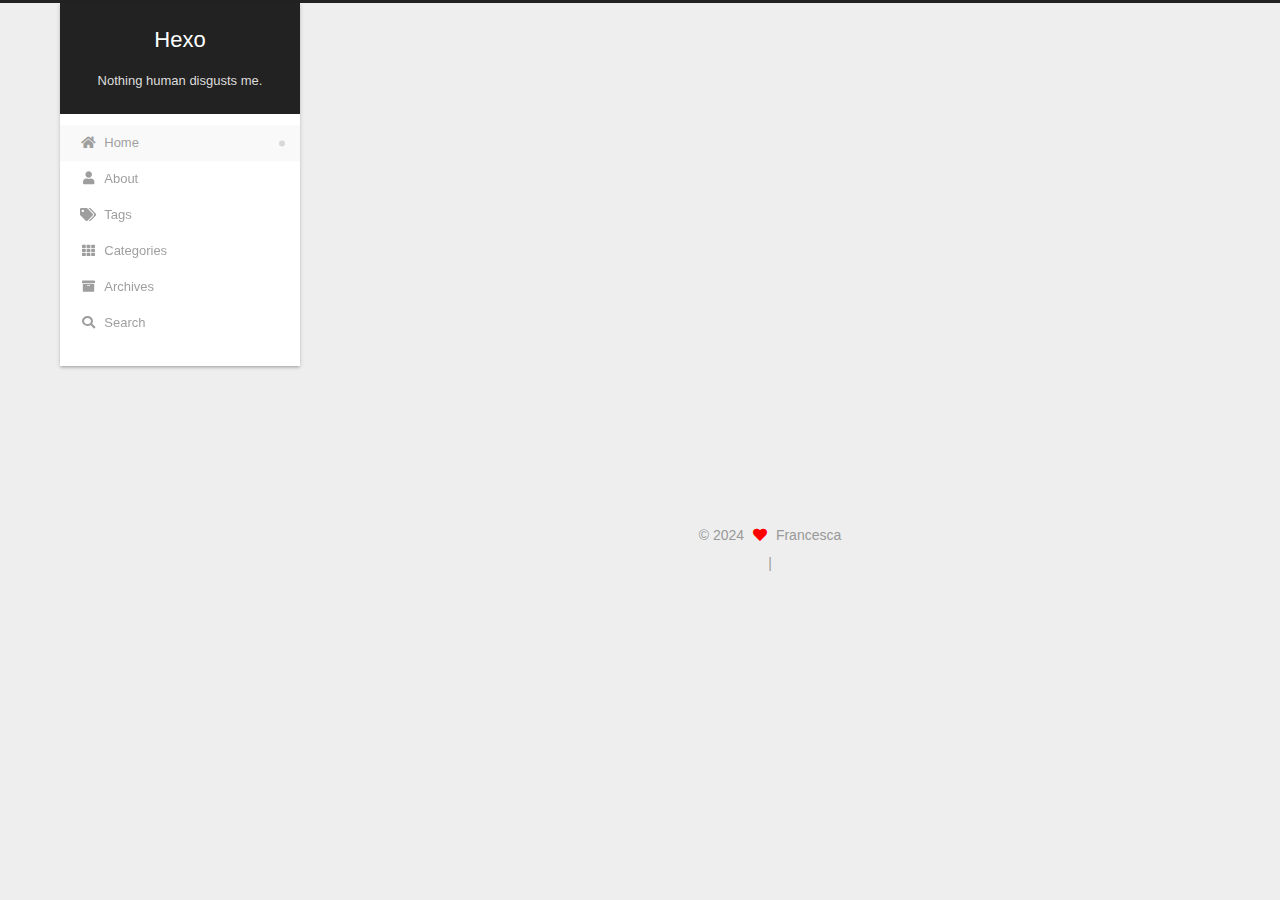
==== commit 15a6563e: "Site updated: 2024-04-11 13:06:39" ====
--- a/index.html
+++ b/index.html
@@ -347,6 +347,23 @@
         
 <div class="busuanzi-count">
   <script async src="https://busuanzi.ibruce.info/busuanzi/2.3/busuanzi.pure.mini.js"></script>
+    <span class="post-meta-item" id="busuanzi_container_site_uv" style="display: none;">
+      <span class="post-meta-item-icon">
+        <i class="fa fa-user"></i>
+      </span>
+      <span class="site-uv" title="Total Visitors">
+        <span id="busuanzi_value_site_uv"></span>
+      </span>
+    </span>
+    <span class="post-meta-divider">|</span>
+    <span class="post-meta-item" id="busuanzi_container_site_pv" style="display: none;">
+      <span class="post-meta-item-icon">
+        <i class="fa fa-eye"></i>
+      </span>
+      <span class="site-pv" title="Total Views">
+        <span id="busuanzi_value_site_pv"></span>
+      </span>
+    </span>
 </div>
 
 
--- a/css/main.css
+++ b/css/main.css
@@ -1168,7 +1168,7 @@
 }
 .links-of-author a::before,
 .links-of-author span.exturl::before {
-  background: #1d8fff;
+  background: #8cd1d7;
   border-radius: 50%;
   content: ' ';
   display: inline-block;
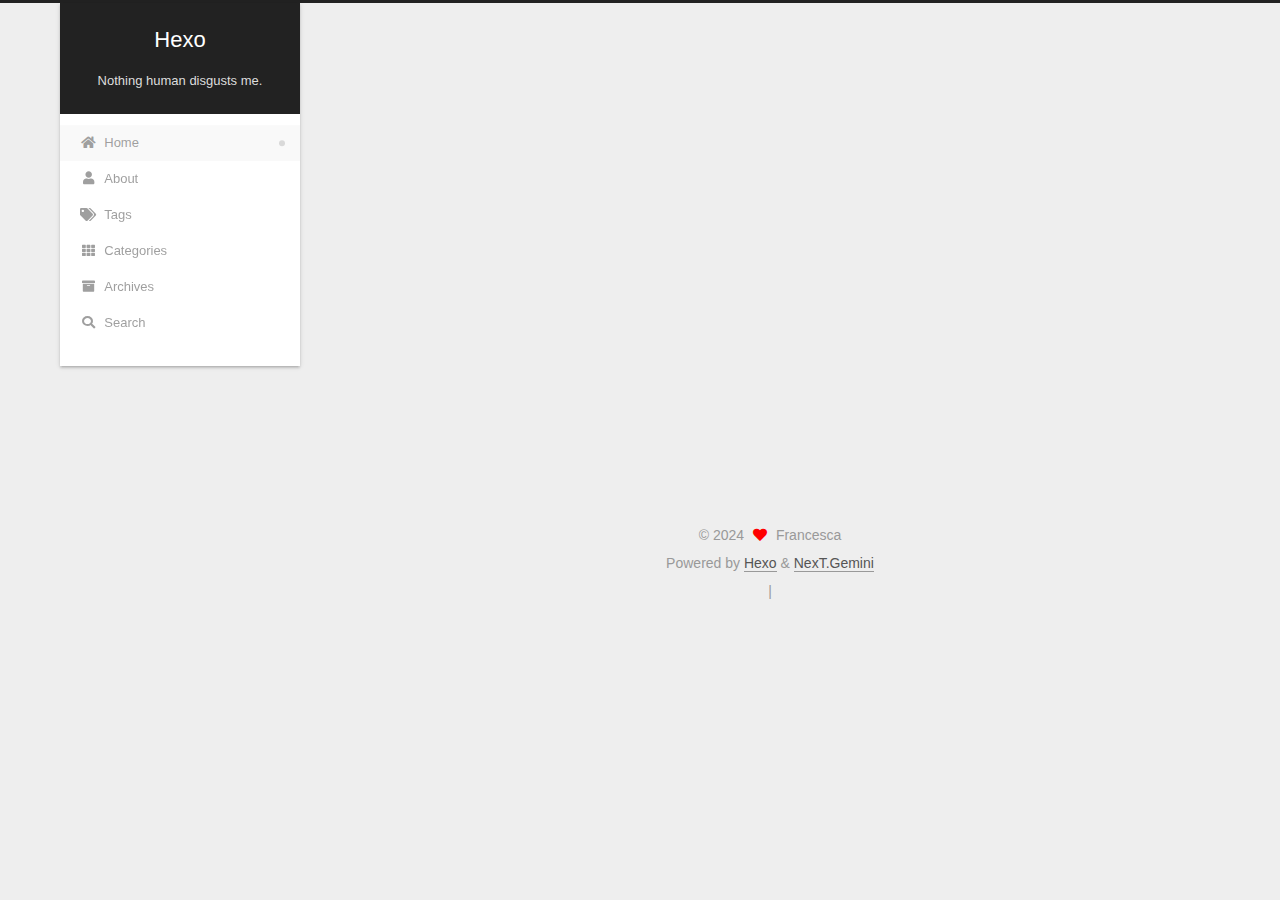
==== commit 63b125a3: "Site updated: 2024-04-11 13:33:20" ====
--- a/index.html
+++ b/index.html
@@ -212,8 +212,9 @@
                 <i class="far fa-calendar"></i>
               </span>
               <span class="post-meta-item-text">Posted on</span>
-
-              <time title="Created: 2024-04-11 12:08:26" itemprop="dateCreated datePublished" datetime="2024-04-11T12:08:26+08:00">2024-04-11</time>
+              
+
+              <time title="Created: 2024-04-11 12:08:26 / Modified: 12:08:57" itemprop="dateCreated datePublished" datetime="2024-04-11T12:08:26+08:00">2024-04-11</time>
             </span>
 
           
@@ -343,6 +344,8 @@
   </span>
   <span class="author" itemprop="copyrightHolder">Francesca</span>
 </div>
+  <div class="powered-by">Powered by <a href="https://hexo.io/" class="theme-link" rel="noopener" target="_blank">Hexo</a> & <a href="https://theme-next.org/" class="theme-link" rel="noopener" target="_blank">NexT.Gemini</a>
+  </div>
 
         
 <div class="busuanzi-count">
--- a/css/main.css
+++ b/css/main.css
@@ -1168,7 +1168,7 @@
 }
 .links-of-author a::before,
 .links-of-author span.exturl::before {
-  background: #8cd1d7;
+  background: #2bb4b3;
   border-radius: 50%;
   content: ' ';
   display: inline-block;
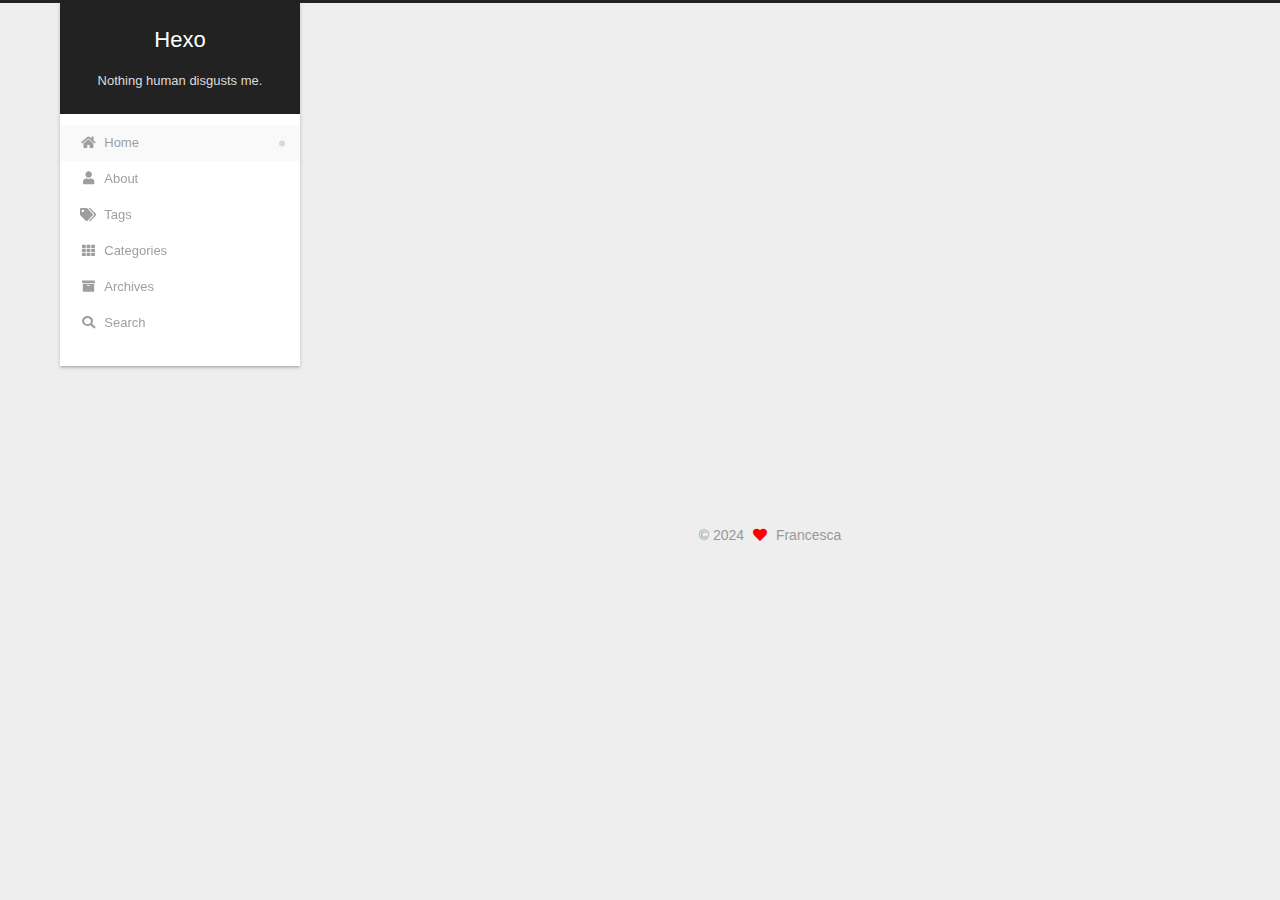
==== commit 545ff343: "Site updated: 2024-04-11 13:53:16" ====
--- a/index.html
+++ b/index.html
@@ -344,30 +344,8 @@
   </span>
   <span class="author" itemprop="copyrightHolder">Francesca</span>
 </div>
-  <div class="powered-by">Powered by <a href="https://hexo.io/" class="theme-link" rel="noopener" target="_blank">Hexo</a> & <a href="https://theme-next.org/" class="theme-link" rel="noopener" target="_blank">NexT.Gemini</a>
-  </div>
 
         
-<div class="busuanzi-count">
-  <script async src="https://busuanzi.ibruce.info/busuanzi/2.3/busuanzi.pure.mini.js"></script>
-    <span class="post-meta-item" id="busuanzi_container_site_uv" style="display: none;">
-      <span class="post-meta-item-icon">
-        <i class="fa fa-user"></i>
-      </span>
-      <span class="site-uv" title="Total Visitors">
-        <span id="busuanzi_value_site_uv"></span>
-      </span>
-    </span>
-    <span class="post-meta-divider">|</span>
-    <span class="post-meta-item" id="busuanzi_container_site_pv" style="display: none;">
-      <span class="post-meta-item-icon">
-        <i class="fa fa-eye"></i>
-      </span>
-      <span class="site-pv" title="Total Views">
-        <span id="busuanzi_value_site_pv"></span>
-      </span>
-    </span>
-</div>
 
 
 
--- a/css/main.css
+++ b/css/main.css
@@ -1168,7 +1168,7 @@
 }
 .links-of-author a::before,
 .links-of-author span.exturl::before {
-  background: #2bb4b3;
+  background: #77263e;
   border-radius: 50%;
   content: ' ';
   display: inline-block;
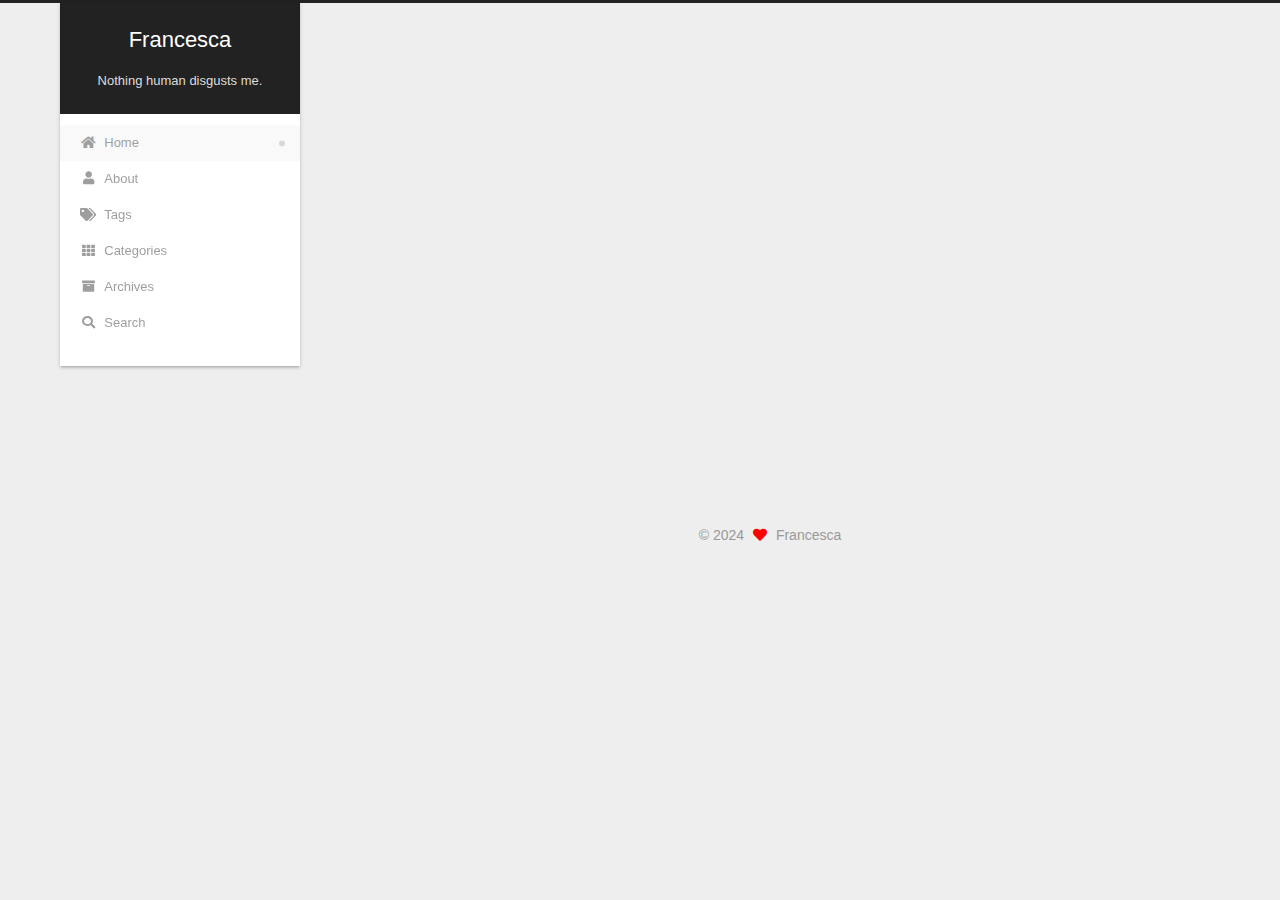
==== commit f54e70dc: "Site updated: 2024-04-11 13:55:53" ====
--- a/index.html
+++ b/index.html
@@ -21,9 +21,9 @@
   </script>
 
   <meta property="og:type" content="website">
-<meta property="og:title" content="Hexo">
+<meta property="og:title" content="Francesca">
 <meta property="og:url" content="http://example.com/index.html">
-<meta property="og:site_name" content="Hexo">
+<meta property="og:site_name" content="Francesca">
 <meta property="og:locale" content="en_US">
 <meta property="article:author" content="Francesca">
 <meta name="twitter:card" content="summary">
@@ -41,7 +41,7 @@
   };
 </script>
 
-  <title>Hexo</title>
+  <title>Francesca</title>
   
 
 
@@ -92,7 +92,7 @@
 
     <a href="/" class="brand" rel="start">
       <span class="logo-line-before"><i></i></span>
-      <h1 class="site-title">Hexo</h1>
+      <h1 class="site-title">Francesca</h1>
       <span class="logo-line-after"><i></i></span>
     </a>
       <p class="site-subtitle" itemprop="description">Nothing human disgusts me.</p>
@@ -198,7 +198,7 @@
     </span>
 
     <span hidden itemprop="publisher" itemscope itemtype="http://schema.org/Organization">
-      <meta itemprop="name" content="Hexo">
+      <meta itemprop="name" content="Francesca">
     </span>
       <header class="post-header">
         <h2 class="post-title" itemprop="name headline">
--- a/css/main.css
+++ b/css/main.css
@@ -1168,7 +1168,7 @@
 }
 .links-of-author a::before,
 .links-of-author span.exturl::before {
-  background: #77263e;
+  background: #c2ff00;
   border-radius: 50%;
   content: ' ';
   display: inline-block;
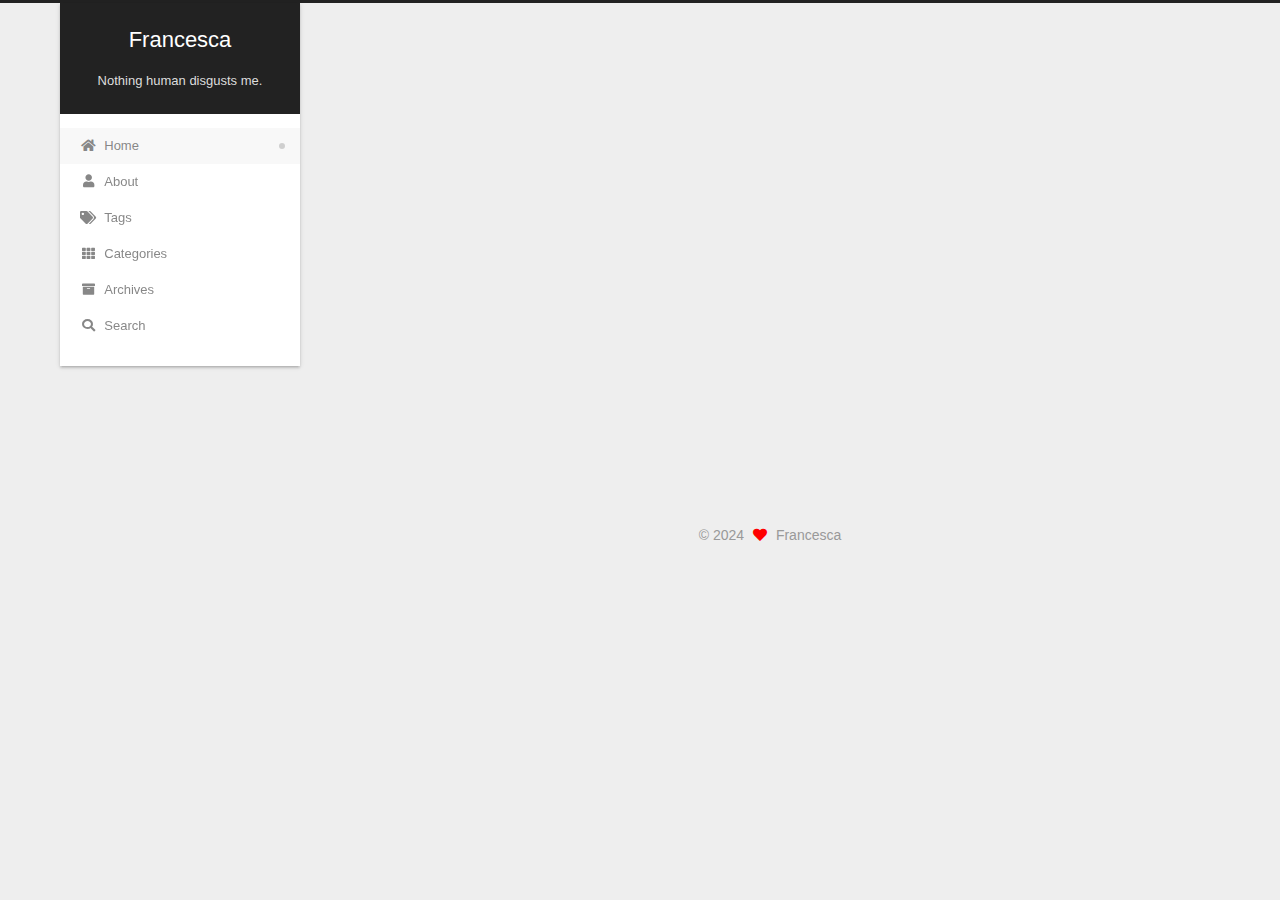
==== commit 00afeba3: "Site updated: 2024-04-11 14:10:01" ====
--- a/index.html
+++ b/index.html
@@ -189,7 +189,7 @@
   
   
   <article itemscope itemtype="http://schema.org/Article" class="post-block" lang="en">
-    <link itemprop="mainEntityOfPage" href="http://example.com/2024/04/11/Hello-World/">
+    <link itemprop="mainEntityOfPage" href="http://example.com/2024/04/11/%E7%AC%AC%E4%B8%80/">
 
     <span hidden itemprop="author" itemscope itemtype="http://schema.org/Person">
       <meta itemprop="image" content="/images/avatar.gif">
@@ -203,7 +203,7 @@
       <header class="post-header">
         <h2 class="post-title" itemprop="name headline">
           
-            <a href="/2024/04/11/Hello-World/" class="post-title-link" itemprop="url">Hello World</a>
+            <a href="/2024/04/11/%E7%AC%AC%E4%B8%80/" class="post-title-link" itemprop="url">Hello World</a>
         </h2>
 
         <div class="post-meta">
@@ -212,9 +212,8 @@
                 <i class="far fa-calendar"></i>
               </span>
               <span class="post-meta-item-text">Posted on</span>
-              
-
-              <time title="Created: 2024-04-11 12:08:26 / Modified: 12:08:57" itemprop="dateCreated datePublished" datetime="2024-04-11T12:08:26+08:00">2024-04-11</time>
+
+              <time title="Created: 2024-04-11 12:08:26" itemprop="dateCreated datePublished" datetime="2024-04-11T12:08:26+08:00">2024-04-11</time>
             </span>
 
           
--- a/css/main.css
+++ b/css/main.css
@@ -1168,7 +1168,7 @@
 }
 .links-of-author a::before,
 .links-of-author span.exturl::before {
-  background: #c2ff00;
+  background: #905c3c;
   border-radius: 50%;
   content: ' ';
   display: inline-block;
